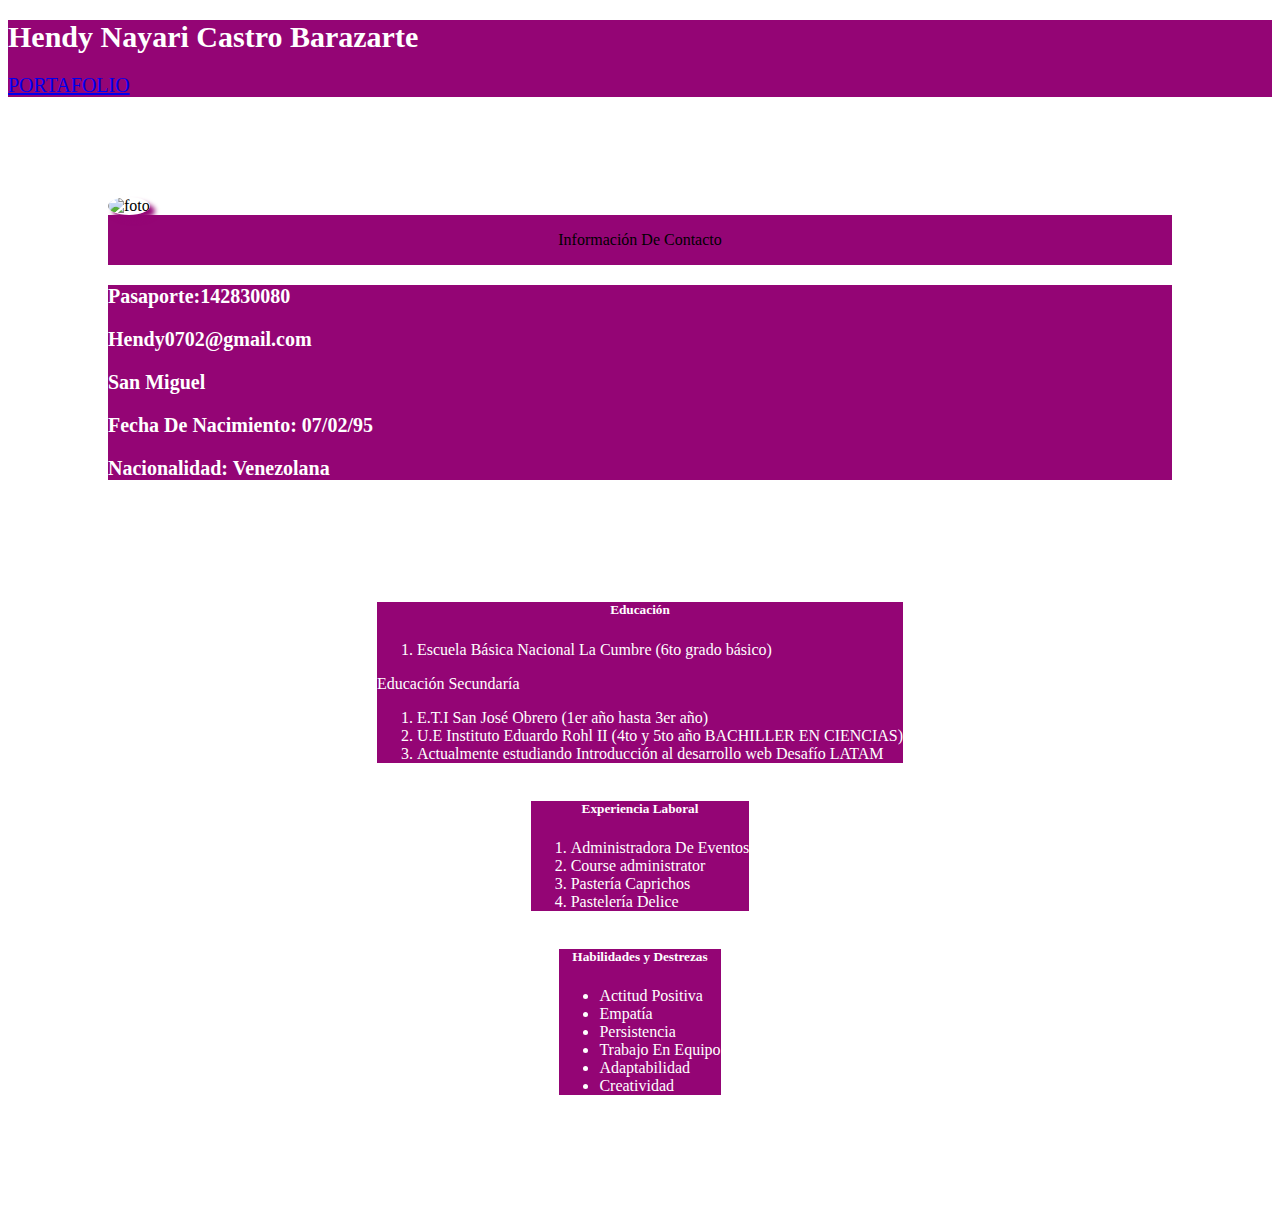
==== index.html @ c34d35be "Merge bf248f272485927d80a6516901a3e1ebc285422a into cc19d0812add0fb04fd288981ff79953bef50127" ====
<!DOCTYPE html>
<html lang="en">
<head>
    <meta charset="UTF-8">
    <meta http-equiv="X-UA-Compatible" content="IE=edge">
    <meta name="viewport" content="width=device-width, initial-scale=1.0">
    <script src="https://kit.fontawesome.com/1b6e5bb77f.js" crossorigin="anonymous"></script>
    <link rel="preconnect" href="https://fonts.googleapis.com">
    <link rel="preconnect" href="https://fonts.gstatic.com" crossorigin>
    <link href="https://cdn.jsdelivr.net/npm/bootstrap@5.1.3/dist/css/bootstrap.min.css" rel="stylesheet" integrity="sha384-1BmE4kWBq78iYhFldvKuhfTAU6auU8tT94WrHftjDbrCEXSU1oBoqyl2QvZ6jIW3" crossorigin="anonymous">
    <link rel="stylesheet" href="./assets/css/style.css">
    <title>Cv Curriculum</title>
</head>
<body>
    <header>
        <nav class="navbar navbar-expand-lg navbar-dark fixed-top">
            <div class="container-fluid">
                <h1 class="navbar-brand">Hendy Nayari Castro Barazarte</h1>
                
                <li class="nav">
                    <a class="nav.link" href="./portafolio.html">PORTAFOLIO</a>
                  </li>
            
            </div>
        </nav>
    </header>

    <div class="row">
        <div class="col-lg-6 col-md-3 col-sm-12">
          <div class="container-fotos">
            <div class="card-body-foto">
              <img class="foto mt-2 mb-2" src="./assets/img/fotonaaya.jpg" alt="foto" >
            </div>
          </div>
        </div>
        <div class="col-lg-5 col-md-9 col-sm-12">
          <div class="card-presentacion mb-3 mt-5">
            <div class="card-header">
              <p class="presentacion1 text-white text-center">Información De Contacto</p>
            </div>
            <div class="card-body">
              <h2 class="presentacion mt-2 mb-2">
                <div class="informacion">
                    <div>
                        <i class="fa-sharp fa-solid fa-passport fa-fade" style="color: #ffffff;"></i>
                    </div>
                    <div>
                        <p>Pasaporte:142830080</p>
                    </div>
                    
                    <div>
                        <i class="fa-brands fa-google fa-fade" style="color: #ffffff;"></i>
                    </div>
                    <div>
                        <p>Hendy0702@gmail.com</p>
                    </div>
                    
                    <div>
                        <i class="fa-solid fa-house fa-fade" style="color: #ffffff;"></i>
                    </div>
                    <div>
                        <p>San Miguel</p>
                    </div>
                    <div>
                        <i class="fa-solid fa-cake-candles fa-fade" style="color: #ffffff;"></i>
                    </div>
                    <div>
                        <p>Fecha De Nacimiento: 07/02/95</p>
                    </div>
                    
                    <div>
                        <i class="fa-solid fa-flag fa-fade" style="color: #ffffff;"></i>
                    </div>
                    <div>
                        <p>Nacionalidad: Venezolana</p>
                    </div>
                </div>

              </h2>
            </div>
          </div>
        </div>
      </div>
    

    <div class="container">
        <div class="row__1">
            <div class="row row-cols-1 row-cols-md-3 g-1">
                <div class="col">
                    <div class="card h-100">
                        <div class="card-body">
                            <h5 class="card-title">Educación</h5>
                            
                                <ol class="card-text">
                                    <li>Escuela Básica Nacional La Cumbre (6to grado básico)</li>
                                </ol>
                                <p class="card-text">Educación Secundaría</p>
                                <ol class="card-text">
                                    <li>E.T.I San José Obrero (1er año hasta 3er año)</li>
                                    <li>U.E Instituto Eduardo Rohl II (4to y 5to año BACHILLER EN CIENCIAS)</li>
                                    <li>Actualmente estudiando Introducción al desarrollo web Desafío LATAM</li>
                                </ol>
                            
                        </div>
                    </div>
                </div>
                <div class="col">
                    <div class="card h-100">
                        <div class="card-body">
                            <h5 class="card-title">Experiencia Laboral</h5>
                                <ol class="card-text">
                                    <li>Administradora De Eventos</li>
                                    <li>Course administrator</li>
                                    <li>Pastería Caprichos</li>
                                    <li>Pastelería Delice</li>
                                </ol>
                            </div>
                    </div>
                </div>
                <div class="col">
                    <div class="card h-100">
                        <div class="card-body">
                            <h5 class="card-title">Habilidades y Destrezas</h5>
                                <ul class="card-text">
                                    <li>Actitud Positiva</li>
                                    <li>Empatía</li>
                                    <li>Persistencia</li>
                                    <li>Trabajo En Equipo</li>
                                    <li>Adaptabilidad</li>
                                    <li>Creatividad</li>
                                </ul>
                        </div>
                    </div>
                </div>
            </div>
        </div>
    </div>
<footer class="footer">
    <a href="https://web.facebook.com/NaayaHc/"><i class="fa-brands fa-facebook fa-fade" style="color: #ffffff;"></i></a>
    <a href="https://www.instagram.com/naayac7/"><i class="fa-brands fa-instagram fa-fade" style="color: #ffffff;"></i></a>
    <a href="https://twitter.com/Nn_aaya"><i class="fa-brands fa-twitter fa-fade" style="color: #ffffff;"></i></a>
    <a href="https://github.com/HendyCastro"><i class="fa-brands fa-github fa-fade" style="color: #ffffff;"></i></a>
    
</footer>
        


</body>
</html>
---- assets/css/style.css ----
.navbar{
    background-color: rgb(148, 5, 117);
}
.navbar-brand{
    color:white;
    font-size: 30px;
}
.nav{
    color:rgb(148, 5, 117);
    font-size: 20px;
    
}
.foto{
    width: 150px;
    height: 150px;
    border-radius: 50%;
    box-shadow: 5px 5px 5px rgb(148, 5, 117);
}
.row-c{
    background-color: rgb(148, 5, 117);
    display: flex;
    width: 100%;
    flex-direction: row-reverse;
    color: white;
    margin-top: 100px;
}
.col{
    display: flex;
    justify-content: center;
}
.card-title{
    display: flex;
    justify-content: center;
    color: white;
}
.card-text{
    color: white; 
}
.card-body{
    background-color: rgb(148, 5, 117);
}
.footer{
    background-color: rgb(148, 5, 117);
    display: flex;
    justify-content: space-evenly;
    font-size: 40px;
    margin-top: 70px;
}
.portafolio{
    font-size: 40px;
}
.row{
    margin: 100px;
    justify-content: center;
}
.row__1{
    margin: 50px;
}
.card-header{
    display: flex;
    justify-content: center;
    background-color: rgb(148, 5, 117);
}
.informacion{
    font-size: 20px;
    color: white;
}
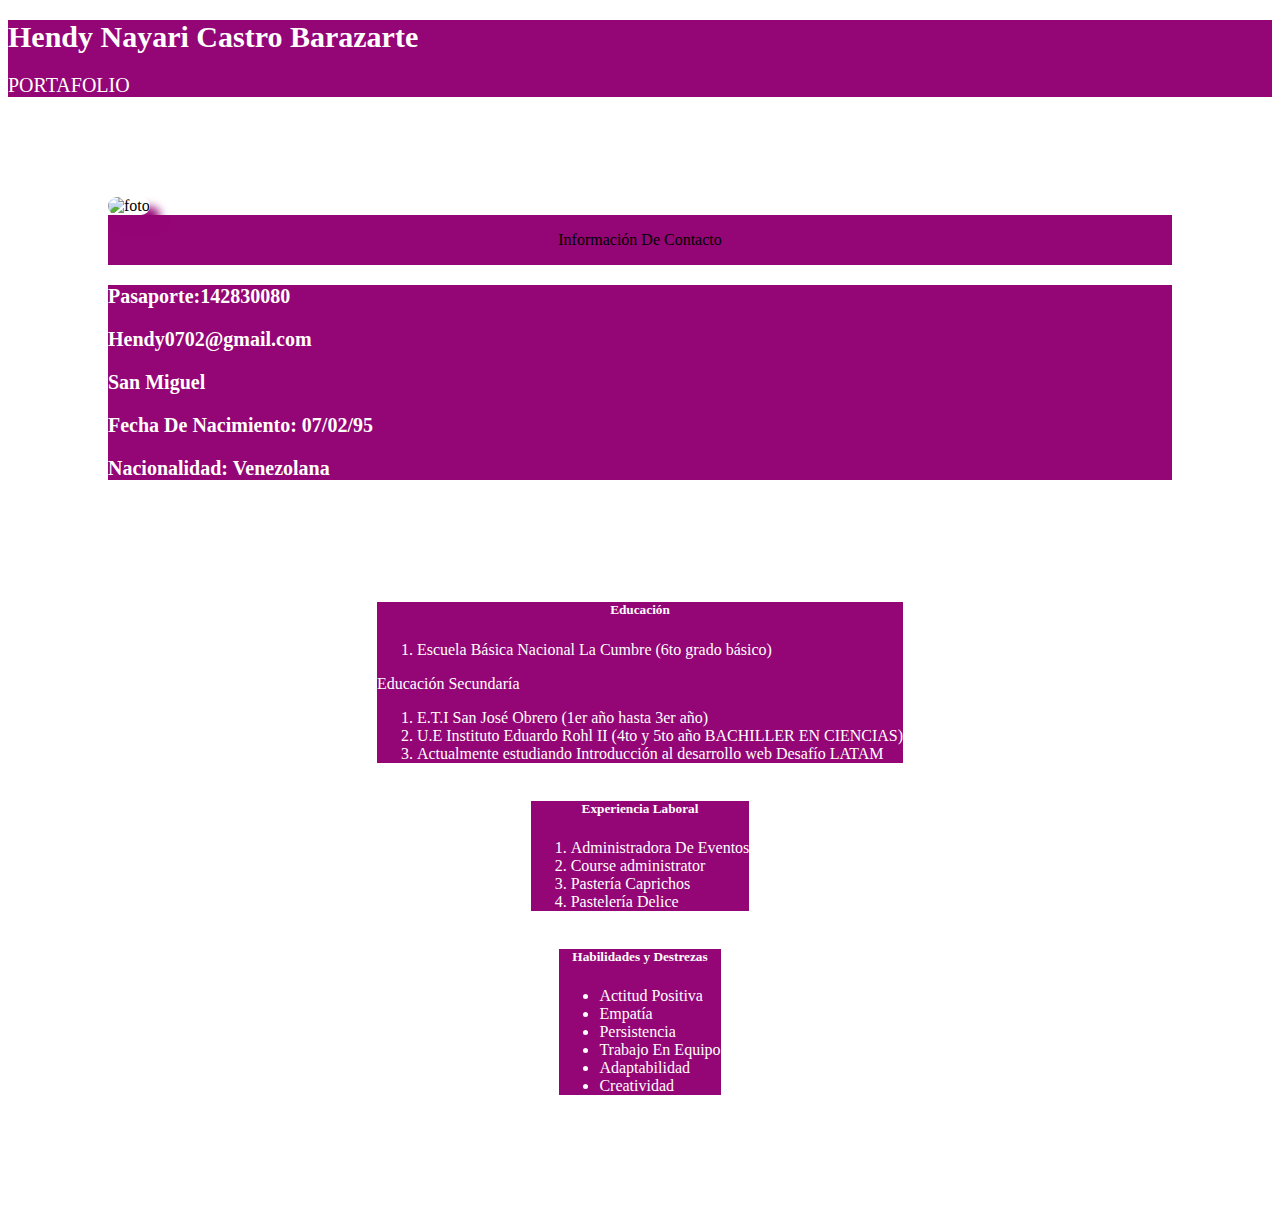
==== commit 6f7e7a5c: ":lipstick: mejora el boton de inicio y potafolio  quitandole la decoracion del texto en modo pasivo," ====
--- a/index.html
+++ b/index.html
@@ -1,149 +1,141 @@
 <!DOCTYPE html>
 <html lang="en">
-<head>
-    <meta charset="UTF-8">
-    <meta http-equiv="X-UA-Compatible" content="IE=edge">
-    <meta name="viewport" content="width=device-width, initial-scale=1.0">
-    <script src="https://kit.fontawesome.com/1b6e5bb77f.js" crossorigin="anonymous"></script>
-    <link rel="preconnect" href="https://fonts.googleapis.com">
-    <link rel="preconnect" href="https://fonts.gstatic.com" crossorigin>
-    <link href="https://cdn.jsdelivr.net/npm/bootstrap@5.1.3/dist/css/bootstrap.min.css" rel="stylesheet" integrity="sha384-1BmE4kWBq78iYhFldvKuhfTAU6auU8tT94WrHftjDbrCEXSU1oBoqyl2QvZ6jIW3" crossorigin="anonymous">
-    <link rel="stylesheet" href="./assets/css/style.css">
-    <title>Cv Curriculum</title>
-</head>
-<body>
-    <header>
-        <nav class="navbar navbar-expand-lg navbar-dark fixed-top">
-            <div class="container-fluid">
-                <h1 class="navbar-brand">Hendy Nayari Castro Barazarte</h1>
-                
-                <li class="nav">
-                    <a class="nav.link" href="./portafolio.html">PORTAFOLIO</a>
-                  </li>
-            
-            </div>
-        </nav>
-    </header>
+	<head>
+		<meta charset="UTF-8" />
+		<meta http-equiv="X-UA-Compatible" content="IE=edge" />
+		<meta name="viewport" content="width=device-width, initial-scale=1.0" />
+		<script src="https://kit.fontawesome.com/1b6e5bb77f.js" crossorigin="anonymous"></script>
+		<link rel="preconnect" href="https://fonts.googleapis.com" />
+		<link rel="preconnect" href="https://fonts.gstatic.com" crossorigin />
+		<link href="https://cdn.jsdelivr.net/npm/bootstrap@5.1.3/dist/css/bootstrap.min.css" rel="stylesheet" integrity="sha384-1BmE4kWBq78iYhFldvKuhfTAU6auU8tT94WrHftjDbrCEXSU1oBoqyl2QvZ6jIW3" crossorigin="anonymous" />
+		<link rel="stylesheet" href="./assets/css/style.css" />
+		<title>Cv Curriculum</title>
+	</head>
+	<body>
+		<header>
+			<nav class="navbar navbar-expand-lg navbar-dark fixed-top">
+				<div class="container-fluid">
+					<h1 class="navbar-brand">Hendy Nayari Castro Barazarte</h1>
 
-    <div class="row">
-        <div class="col-lg-6 col-md-3 col-sm-12">
-          <div class="container-fotos">
-            <div class="card-body-foto">
-              <img class="foto mt-2 mb-2" src="./assets/img/fotonaaya.jpg" alt="foto" >
-            </div>
-          </div>
-        </div>
-        <div class="col-lg-5 col-md-9 col-sm-12">
-          <div class="card-presentacion mb-3 mt-5">
-            <div class="card-header">
-              <p class="presentacion1 text-white text-center">Información De Contacto</p>
-            </div>
-            <div class="card-body">
-              <h2 class="presentacion mt-2 mb-2">
-                <div class="informacion">
-                    <div>
-                        <i class="fa-sharp fa-solid fa-passport fa-fade" style="color: #ffffff;"></i>
-                    </div>
-                    <div>
-                        <p>Pasaporte:142830080</p>
-                    </div>
-                    
-                    <div>
-                        <i class="fa-brands fa-google fa-fade" style="color: #ffffff;"></i>
-                    </div>
-                    <div>
-                        <p>Hendy0702@gmail.com</p>
-                    </div>
-                    
-                    <div>
-                        <i class="fa-solid fa-house fa-fade" style="color: #ffffff;"></i>
-                    </div>
-                    <div>
-                        <p>San Miguel</p>
-                    </div>
-                    <div>
-                        <i class="fa-solid fa-cake-candles fa-fade" style="color: #ffffff;"></i>
-                    </div>
-                    <div>
-                        <p>Fecha De Nacimiento: 07/02/95</p>
-                    </div>
-                    
-                    <div>
-                        <i class="fa-solid fa-flag fa-fade" style="color: #ffffff;"></i>
-                    </div>
-                    <div>
-                        <p>Nacionalidad: Venezolana</p>
-                    </div>
-                </div>
+					<li class="nav">
+						<a class="nav.link" href="./portafolio.html">PORTAFOLIO</a>
+					</li>
+				</div>
+			</nav>
+		</header>
 
-              </h2>
-            </div>
-          </div>
-        </div>
-      </div>
-    
+		<div class="row">
+			<div class="col-lg-6 col-md-3 col-sm-12">
+				<div class="container-fotos">
+					<div class="card-body-foto">
+						<img class="foto mt-2 mb-2" src="./assets/img/fotonaaya.jpg" alt="foto" />
+					</div>
+				</div>
+			</div>
+			<div class="col-lg-5 col-md-9 col-sm-12">
+				<div class="card-presentacion mb-3 mt-5">
+					<div class="card-header">
+						<p class="presentacion1 text-white text-center">Información De Contacto</p>
+					</div>
+					<div class="card-body">
+						<h2 class="presentacion mt-2 mb-2">
+							<div class="informacion">
+								<div>
+									<i class="fa-sharp fa-solid fa-passport fa-fade" style="color: #ffffff"></i>
+								</div>
+								<div>
+									<p>Pasaporte:142830080</p>
+								</div>
 
-    <div class="container">
-        <div class="row__1">
-            <div class="row row-cols-1 row-cols-md-3 g-1">
-                <div class="col">
-                    <div class="card h-100">
-                        <div class="card-body">
-                            <h5 class="card-title">Educación</h5>
-                            
-                                <ol class="card-text">
-                                    <li>Escuela Básica Nacional La Cumbre (6to grado básico)</li>
-                                </ol>
-                                <p class="card-text">Educación Secundaría</p>
-                                <ol class="card-text">
-                                    <li>E.T.I San José Obrero (1er año hasta 3er año)</li>
-                                    <li>U.E Instituto Eduardo Rohl II (4to y 5to año BACHILLER EN CIENCIAS)</li>
-                                    <li>Actualmente estudiando Introducción al desarrollo web Desafío LATAM</li>
-                                </ol>
-                            
-                        </div>
-                    </div>
-                </div>
-                <div class="col">
-                    <div class="card h-100">
-                        <div class="card-body">
-                            <h5 class="card-title">Experiencia Laboral</h5>
-                                <ol class="card-text">
-                                    <li>Administradora De Eventos</li>
-                                    <li>Course administrator</li>
-                                    <li>Pastería Caprichos</li>
-                                    <li>Pastelería Delice</li>
-                                </ol>
-                            </div>
-                    </div>
-                </div>
-                <div class="col">
-                    <div class="card h-100">
-                        <div class="card-body">
-                            <h5 class="card-title">Habilidades y Destrezas</h5>
-                                <ul class="card-text">
-                                    <li>Actitud Positiva</li>
-                                    <li>Empatía</li>
-                                    <li>Persistencia</li>
-                                    <li>Trabajo En Equipo</li>
-                                    <li>Adaptabilidad</li>
-                                    <li>Creatividad</li>
-                                </ul>
-                        </div>
-                    </div>
-                </div>
-            </div>
-        </div>
-    </div>
-<footer class="footer">
-    <a href="https://web.facebook.com/NaayaHc/"><i class="fa-brands fa-facebook fa-fade" style="color: #ffffff;"></i></a>
-    <a href="https://www.instagram.com/naayac7/"><i class="fa-brands fa-instagram fa-fade" style="color: #ffffff;"></i></a>
-    <a href="https://twitter.com/Nn_aaya"><i class="fa-brands fa-twitter fa-fade" style="color: #ffffff;"></i></a>
-    <a href="https://github.com/HendyCastro"><i class="fa-brands fa-github fa-fade" style="color: #ffffff;"></i></a>
-    
-</footer>
-        
+								<div>
+									<i class="fa-brands fa-google fa-fade" style="color: #ffffff"></i>
+								</div>
+								<div>
+									<p>Hendy0702@gmail.com</p>
+								</div>
 
+								<div>
+									<i class="fa-solid fa-house fa-fade" style="color: #ffffff"></i>
+								</div>
+								<div>
+									<p>San Miguel</p>
+								</div>
+								<div>
+									<i class="fa-solid fa-cake-candles fa-fade" style="color: #ffffff"></i>
+								</div>
+								<div>
+									<p>Fecha De Nacimiento: 07/02/95</p>
+								</div>
 
-</body>
-</html>+								<div>
+									<i class="fa-solid fa-flag fa-fade" style="color: #ffffff"></i>
+								</div>
+								<div>
+									<p>Nacionalidad: Venezolana</p>
+								</div>
+							</div>
+						</h2>
+					</div>
+				</div>
+			</div>
+		</div>
+
+		<div class="container">
+			<div class="row__1">
+				<div class="row row-cols-1 row-cols-md-3 g-1">
+					<div class="col">
+						<div class="card h-100">
+							<div class="card-body">
+								<h5 class="card-title">Educación</h5>
+
+								<ol class="card-text">
+									<li>Escuela Básica Nacional La Cumbre (6to grado básico)</li>
+								</ol>
+								<p class="card-text">Educación Secundaría</p>
+								<ol class="card-text">
+									<li>E.T.I San José Obrero (1er año hasta 3er año)</li>
+									<li>U.E Instituto Eduardo Rohl II (4to y 5to año BACHILLER EN CIENCIAS)</li>
+									<li>Actualmente estudiando Introducción al desarrollo web Desafío LATAM</li>
+								</ol>
+							</div>
+						</div>
+					</div>
+					<div class="col">
+						<div class="card h-100">
+							<div class="card-body">
+								<h5 class="card-title">Experiencia Laboral</h5>
+								<ol class="card-text">
+									<li>Administradora De Eventos</li>
+									<li>Course administrator</li>
+									<li>Pastería Caprichos</li>
+									<li>Pastelería Delice</li>
+								</ol>
+							</div>
+						</div>
+					</div>
+					<div class="col">
+						<div class="card h-100">
+							<div class="card-body">
+								<h5 class="card-title">Habilidades y Destrezas</h5>
+								<ul class="card-text">
+									<li>Actitud Positiva</li>
+									<li>Empatía</li>
+									<li>Persistencia</li>
+									<li>Trabajo En Equipo</li>
+									<li>Adaptabilidad</li>
+									<li>Creatividad</li>
+								</ul>
+							</div>
+						</div>
+					</div>
+				</div>
+			</div>
+		</div>
+		<footer class="footer">
+			<a href="https://web.facebook.com/NaayaHc/"><i class="fa-brands fa-facebook fa-fade" style="color: #ffffff"></i></a>
+			<a href="https://www.instagram.com/naayac7/"><i class="fa-brands fa-instagram fa-fade" style="color: #ffffff"></i></a>
+			<a href="https://twitter.com/Nn_aaya"><i class="fa-brands fa-twitter fa-fade" style="color: #ffffff"></i></a>
+			<a href="https://github.com/HendyCastro"><i class="fa-brands fa-github fa-fade" style="color: #ffffff"></i></a>
+		</footer>
+	</body>
+</html>
--- a/assets/css/style.css
+++ b/assets/css/style.css
@@ -8,13 +8,19 @@
 .nav{
     color:rgb(148, 5, 117);
     font-size: 20px;
-    
+}
+.nav a {
+    text-decoration: none;
+    color: white;
+}
+.nav a:hover {
+    text-decoration: underline;
 }
 .foto{
-    width: 150px;
-    height: 150px;
-    border-radius: 50%;
-    box-shadow: 5px 5px 5px rgb(148, 5, 117);
+    max-width: 300px;
+    height: 350px;
+    border-radius: 70px;
+    box-shadow: 10px 10px 10px rgb(148, 5, 117);
 }
 .row-c{
     background-color: rgb(148, 5, 117);
